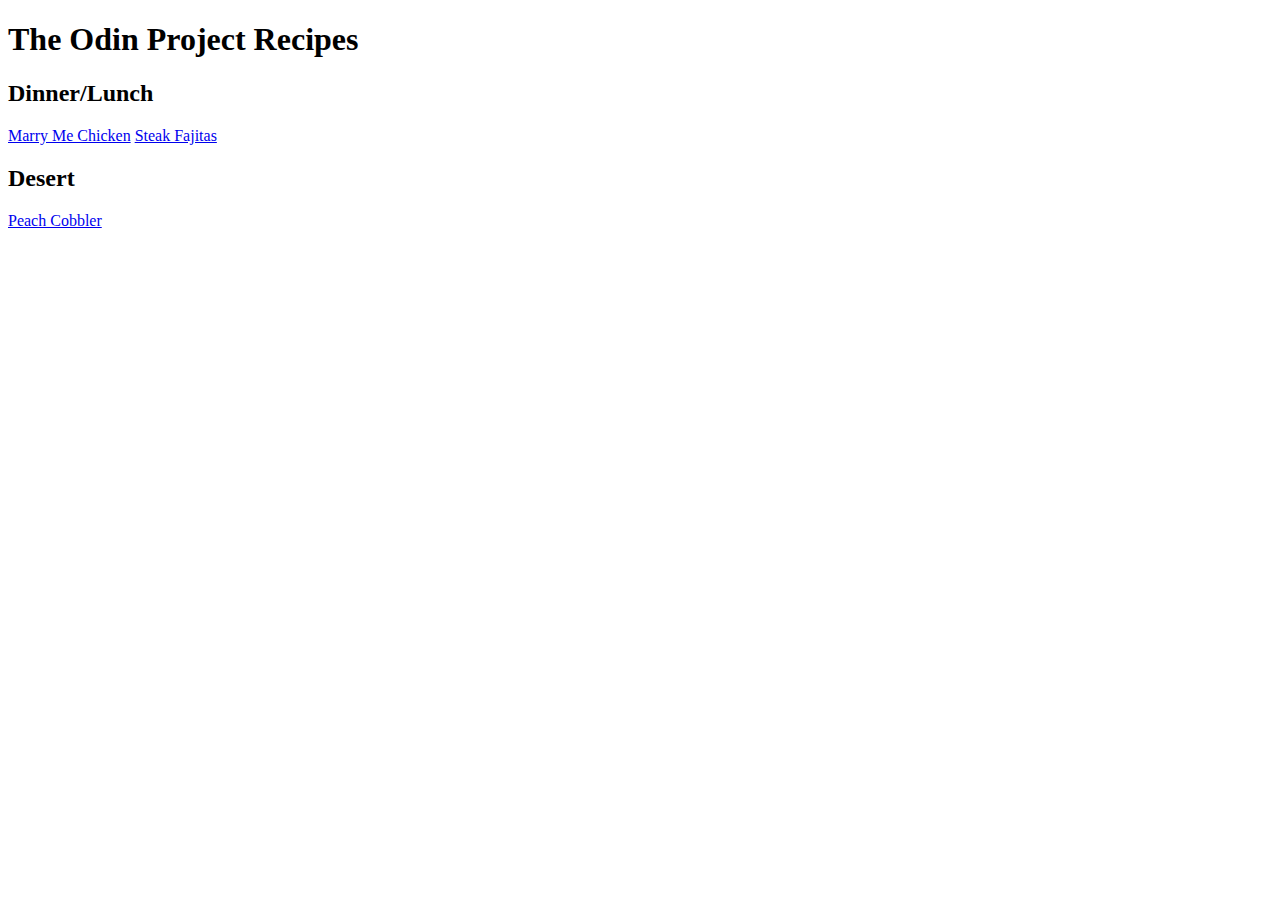
==== index.html @ afd19074 "Created index and framework for recipes" ====
<!DOCTYPE html>

<html lang="en">

<head>
     <meta charset="UTF-8">
     <meta name="viewport" content="width=device-width, initial-scale=1.0">
     <title>TOP Recipes</title>
</head>

<body>

     <h1>The Odin Project Recipes</h1>
     
     <h2>Dinner/Lunch</h2>
          <a href="/recipes/marrymechicken.html">Marry Me Chicken</a>
          <a href="/recipes/fajitas.html">Steak Fajitas</a>
     <h2>Desert</h2>
          <a href="/recipes/peach_cobbler.html">Peach Cobbler</a>

</body>



</html>
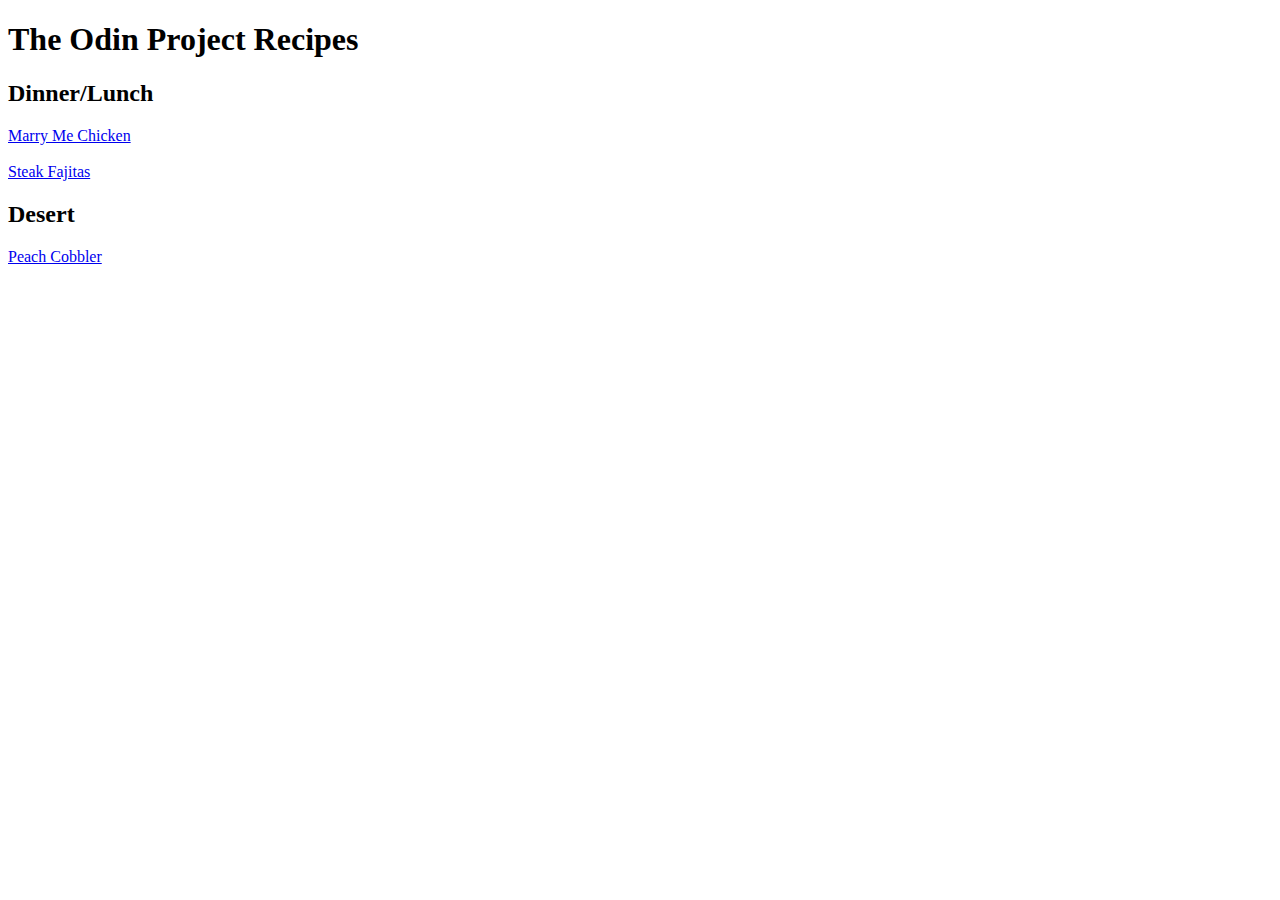
==== commit e13b2341: "Recipe names were not formatted correctly" ====
--- a/index.html
+++ b/index.html
@@ -13,8 +13,13 @@
      <h1>The Odin Project Recipes</h1>
      
      <h2>Dinner/Lunch</h2>
-          <a href="/recipes/marrymechicken.html">Marry Me Chicken</a>
-          <a href="/recipes/fajitas.html">Steak Fajitas</a>
+          <p>
+               <a href="/recipes/marrymechicken.html">Marry Me Chicken</a>
+               <br>
+               <br>
+               <a href="/recipes/fajitas.html">Steak Fajitas</a>
+          </p>
+          
      <h2>Desert</h2>
           <a href="/recipes/peach_cobbler.html">Peach Cobbler</a>
 
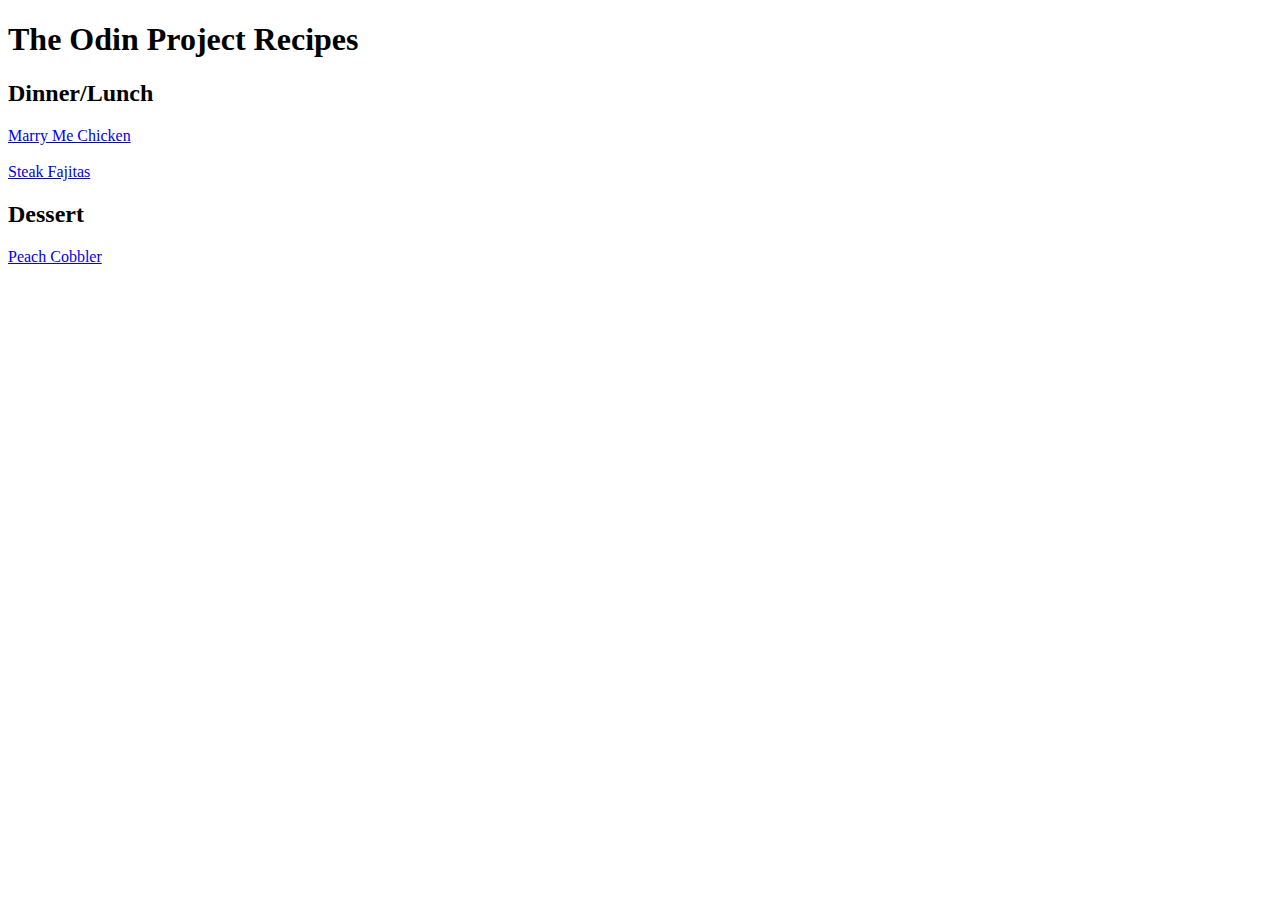
==== commit 4c77bafd: "Spelling Correction" ====
--- a/index.html
+++ b/index.html
@@ -20,7 +20,7 @@
                <a href="/recipes/fajitas.html">Steak Fajitas</a>
           </p>
           
-     <h2>Desert</h2>
+     <h2>Dessert</h2>
           <a href="/recipes/peach_cobbler.html">Peach Cobbler</a>
 
 </body>
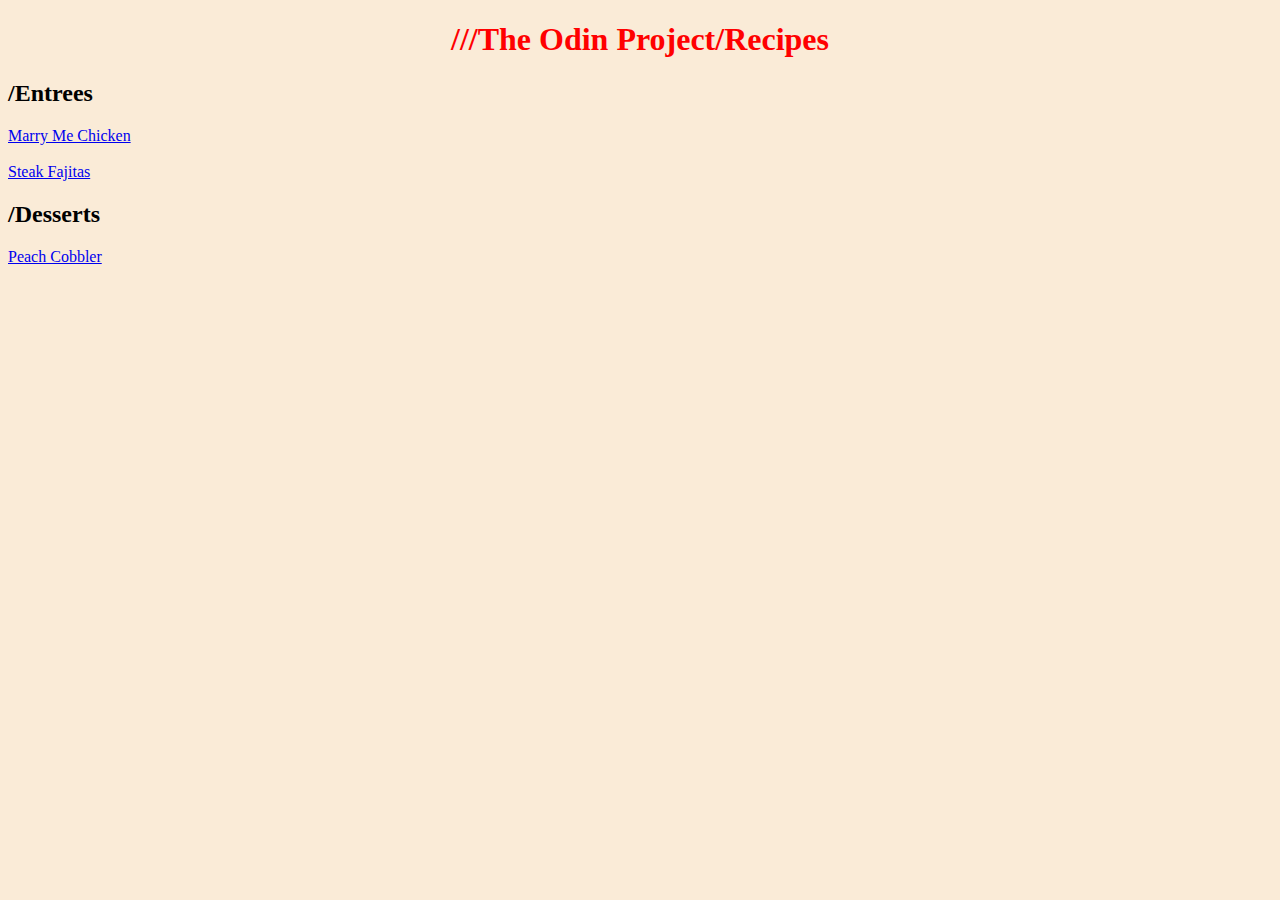
==== commit caabdbd4: "started working on style.css and index style" ====
--- a/index.html
+++ b/index.html
@@ -6,22 +6,23 @@
      <meta charset="UTF-8">
      <meta name="viewport" content="width=device-width, initial-scale=1.0">
      <title>TOP Recipes</title>
+     <link rel="stylesheet" href="./css/style.css">
 </head>
 
 <body>
 
-     <h1>The Odin Project Recipes</h1>
-     
-     <h2>Dinner/Lunch</h2>
+     <h1 id="h1">///The Odin Project/Recipes</h1>
+      
+     <h2>/Entrees</h2>
           <p>
-               <a href="/recipes/marrymechicken.html">Marry Me Chicken</a>
+               <a href="./recipes/marrymechicken.html">Marry Me Chicken</a>
                <br>
                <br>
-               <a href="/recipes/fajitas.html">Steak Fajitas</a>
+               <a href="./recipes/fajitas.html">Steak Fajitas</a>
           </p>
           
-     <h2>Dessert</h2>
-          <a href="/recipes/peach_cobbler.html">Peach Cobbler</a>
+     <h2>/Desserts</h2>
+          <a href="./recipes/peach_cobbler.html">Peach Cobbler</a>
 
 </body>
 
--- a/css/style.css
+++ b/css/style.css
@@ -0,0 +1,11 @@
+body {
+     font-family: fantasy;
+     background-color: antiquewhite;
+
+}
+
+#h1 {
+     color: red;
+     text-align: center;
+     font-weight: bold;
+}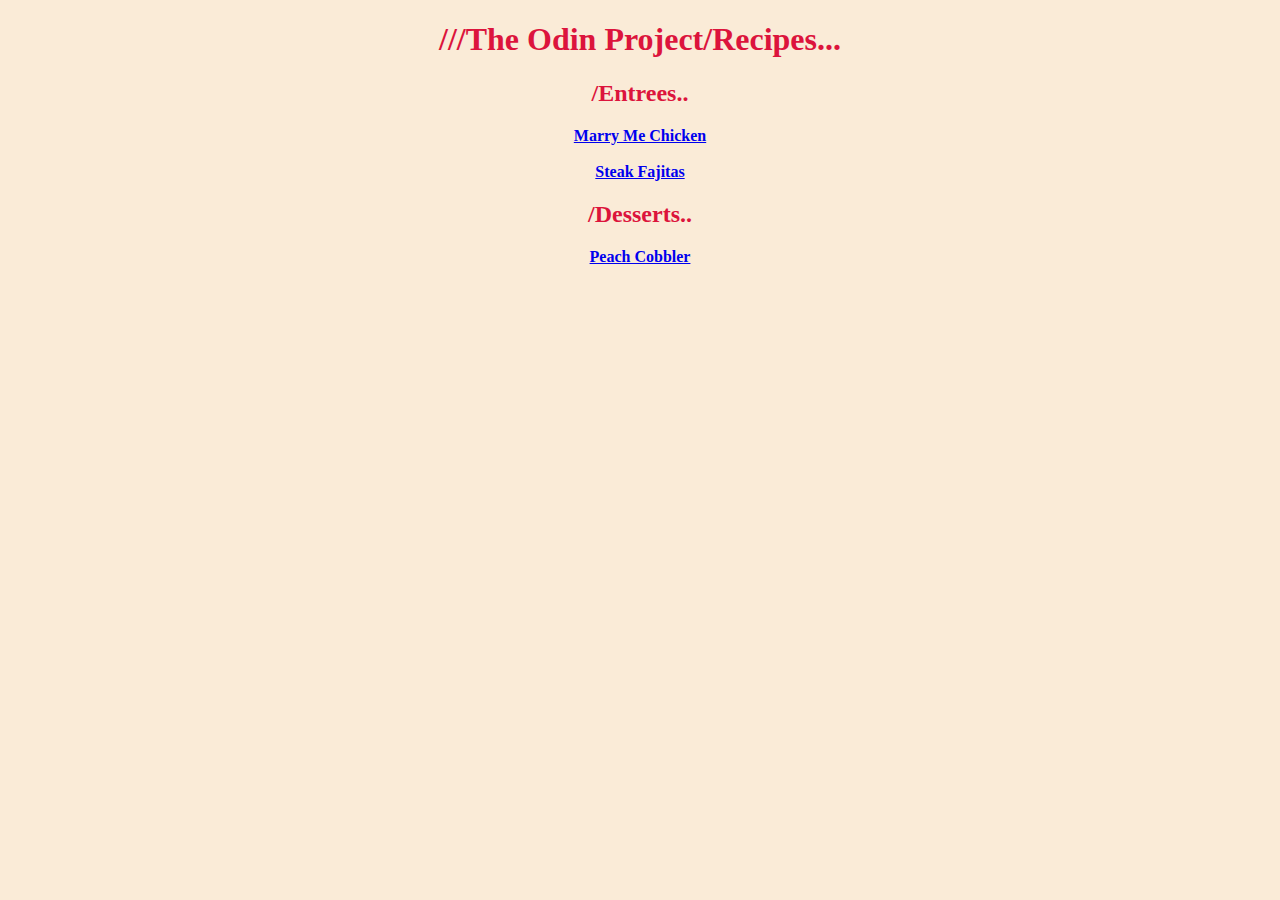
==== commit bf97a72a: "added: Centered subheadings" ====
--- a/index.html
+++ b/index.html
@@ -5,15 +5,16 @@
 <head>
      <meta charset="UTF-8">
      <meta name="viewport" content="width=device-width, initial-scale=1.0">
-     <title>TOP Recipes</title>
+     <title>TOP | Recipes</title>
      <link rel="stylesheet" href="./css/style.css">
 </head>
 
 <body>
 
-     <h1 id="h1">///The Odin Project/Recipes</h1>
-      
-     <h2>/Entrees</h2>
+     <h1 id="h1">///The Odin Project/Recipes...</h1>
+     
+     <div class="index_subheading"> 
+          <h2>/Entrees..</h2>
           <p>
                <a href="./recipes/marrymechicken.html">Marry Me Chicken</a>
                <br>
@@ -21,8 +22,9 @@
                <a href="./recipes/fajitas.html">Steak Fajitas</a>
           </p>
           
-     <h2>/Desserts</h2>
+     <h2>/Desserts..</h2>
           <a href="./recipes/peach_cobbler.html">Peach Cobbler</a>
+     </div>
 
 </body>
 
--- a/css/style.css
+++ b/css/style.css
@@ -5,7 +5,23 @@
 }
 
 #h1 {
-     color: red;
+     color: crimson;
      text-align: center;
+     font-weight: bolder;
+ 
+}
+
+.index_subheading {
+     text-align: center;
+     color: crimson;
      font-weight: bold;
+}
+
+ #box {
+     width: 20px;
+     height: 10px;
+     border: 2px solid brown;
+     margin-top: auto; 
+     padding: 5px;
+
 }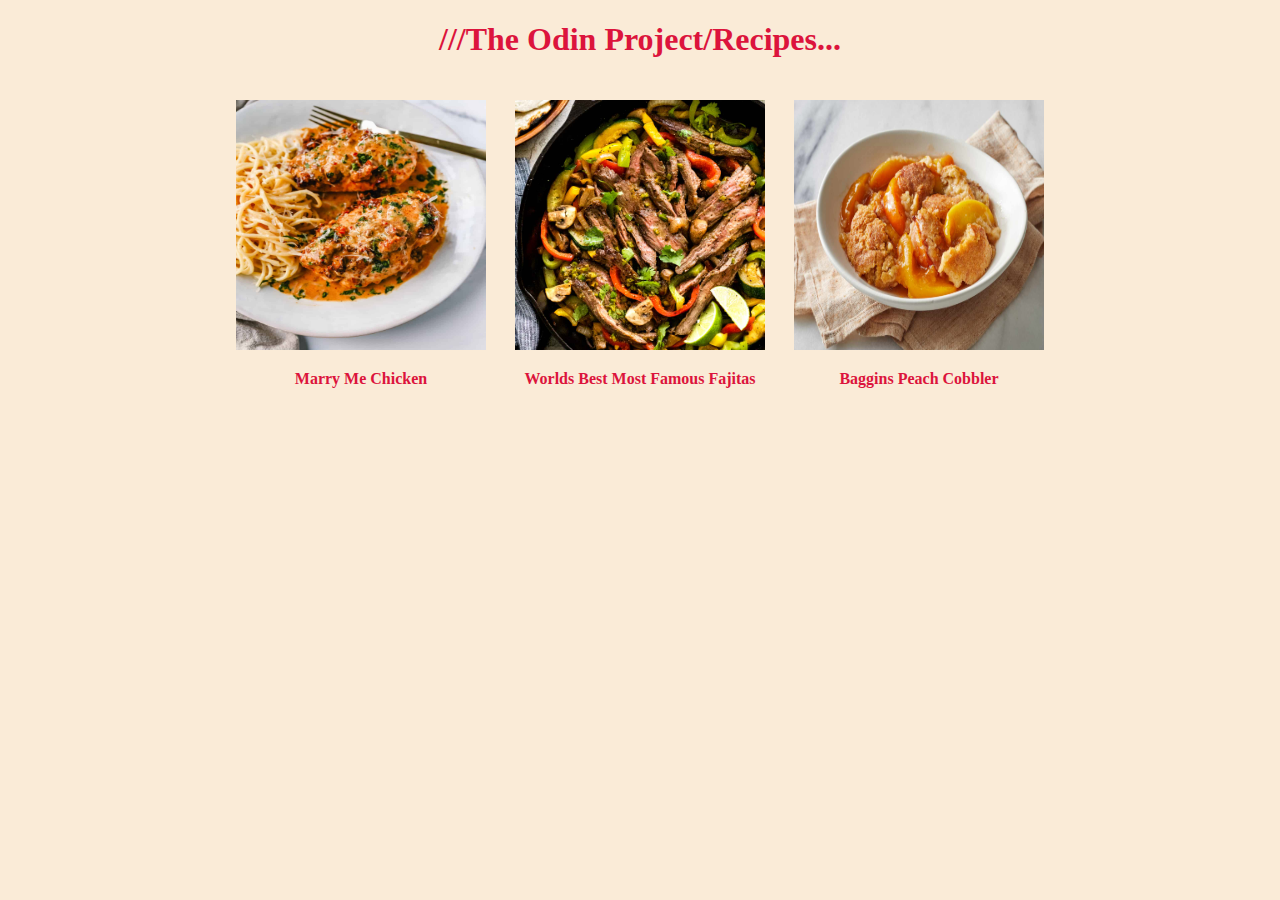
==== commit 37dd2b43: "Using newly found box model technology, I revamped the home screen." ====
--- a/index.html
+++ b/index.html
@@ -11,19 +11,23 @@
 
 <body>
 
-     <h1 id="h1">///The Odin Project/Recipes...</h1>
+     <h1 class="page_title">///The Odin Project/Recipes...</h1>
      
-     <div class="index_subheading"> 
-          <h2>/Entrees..</h2>
-          <p>
-               <a href="./recipes/marrymechicken.html">Marry Me Chicken</a>
-               <br>
-               <br>
-               <a href="./recipes/fajitas.html">Steak Fajitas</a>
-          </p>
+     <div class="main">  
+          <div class="dish-one">
+               <a href="./recipes/marrymechicken.html"><img src="./recipes/images/mmchicken.jpg" height="250px" width="250px"> </a> 
+               <p>Marry Me Chicken</p>
+          </div>
+          <div class="dish-two"> 
+               <a href="./recipes/fajitas.html"><img src="./recipes/images/steakfaj2.jpg" height="250px" width="250px"></a>
+               <p>Worlds Best Most Famous Fajitas</p>
+           </div>  
           
-     <h2>/Desserts..</h2>
-          <a href="./recipes/peach_cobbler.html">Peach Cobbler</a>
+
+           <div class="dish-three">
+               <a href="./recipes/peach_cobbler.html"><img src="./recipes/images/peach_cobbler.jpg" height="250px" width="250px"></a>
+               <p>Baggins Peach Cobbler</p>
+           </div>
      </div>
 
 </body>
--- a/css/style.css
+++ b/css/style.css
@@ -1,27 +1,63 @@
+
 body {
      font-family: fantasy;
      background-color: antiquewhite;
-
+     text-align: left;
 }
 
-#h1 {
+.page_title { 
      color: crimson;
      text-align: center;
      font-weight: bolder;
  
 }
 
-.index_subheading {
+.main {
      text-align: center;
      color: crimson;
      font-weight: bold;
+     margin: 10px;
+     padding: 10px;
+     height: auto;
+     width: auto;
 }
 
- #box {
-     width: 20px;
-     height: 10px;
-     border: 2px solid brown;
-     margin-top: auto; 
-     padding: 5px;
+.dish-one {
+     padding: 0px;
+     margin: 0px;
+     height: 250px;
+     width: 250px;
+     display: inline-block;
+     box-sizing: border-box;
+}
+
+
+.dish-two {
+
+     padding: 0px;
+     margin-left: 25px;
+     height: 250px;
+     width: 250px;
+     display: inline-block;
+     box-sizing: border-box;
+}
+
+.dish-three {
+
+     padding: 0px;
+     margin-left: 25px;
+     height: 250px;
+     width: 250px;
+     display: inline-block;
+     box-sizing: border-box;
+
+}
+
+
+.dish-one, .dish-two, .dish-three  {
+
+     margin-top: 10px;
+
+      
 
 }